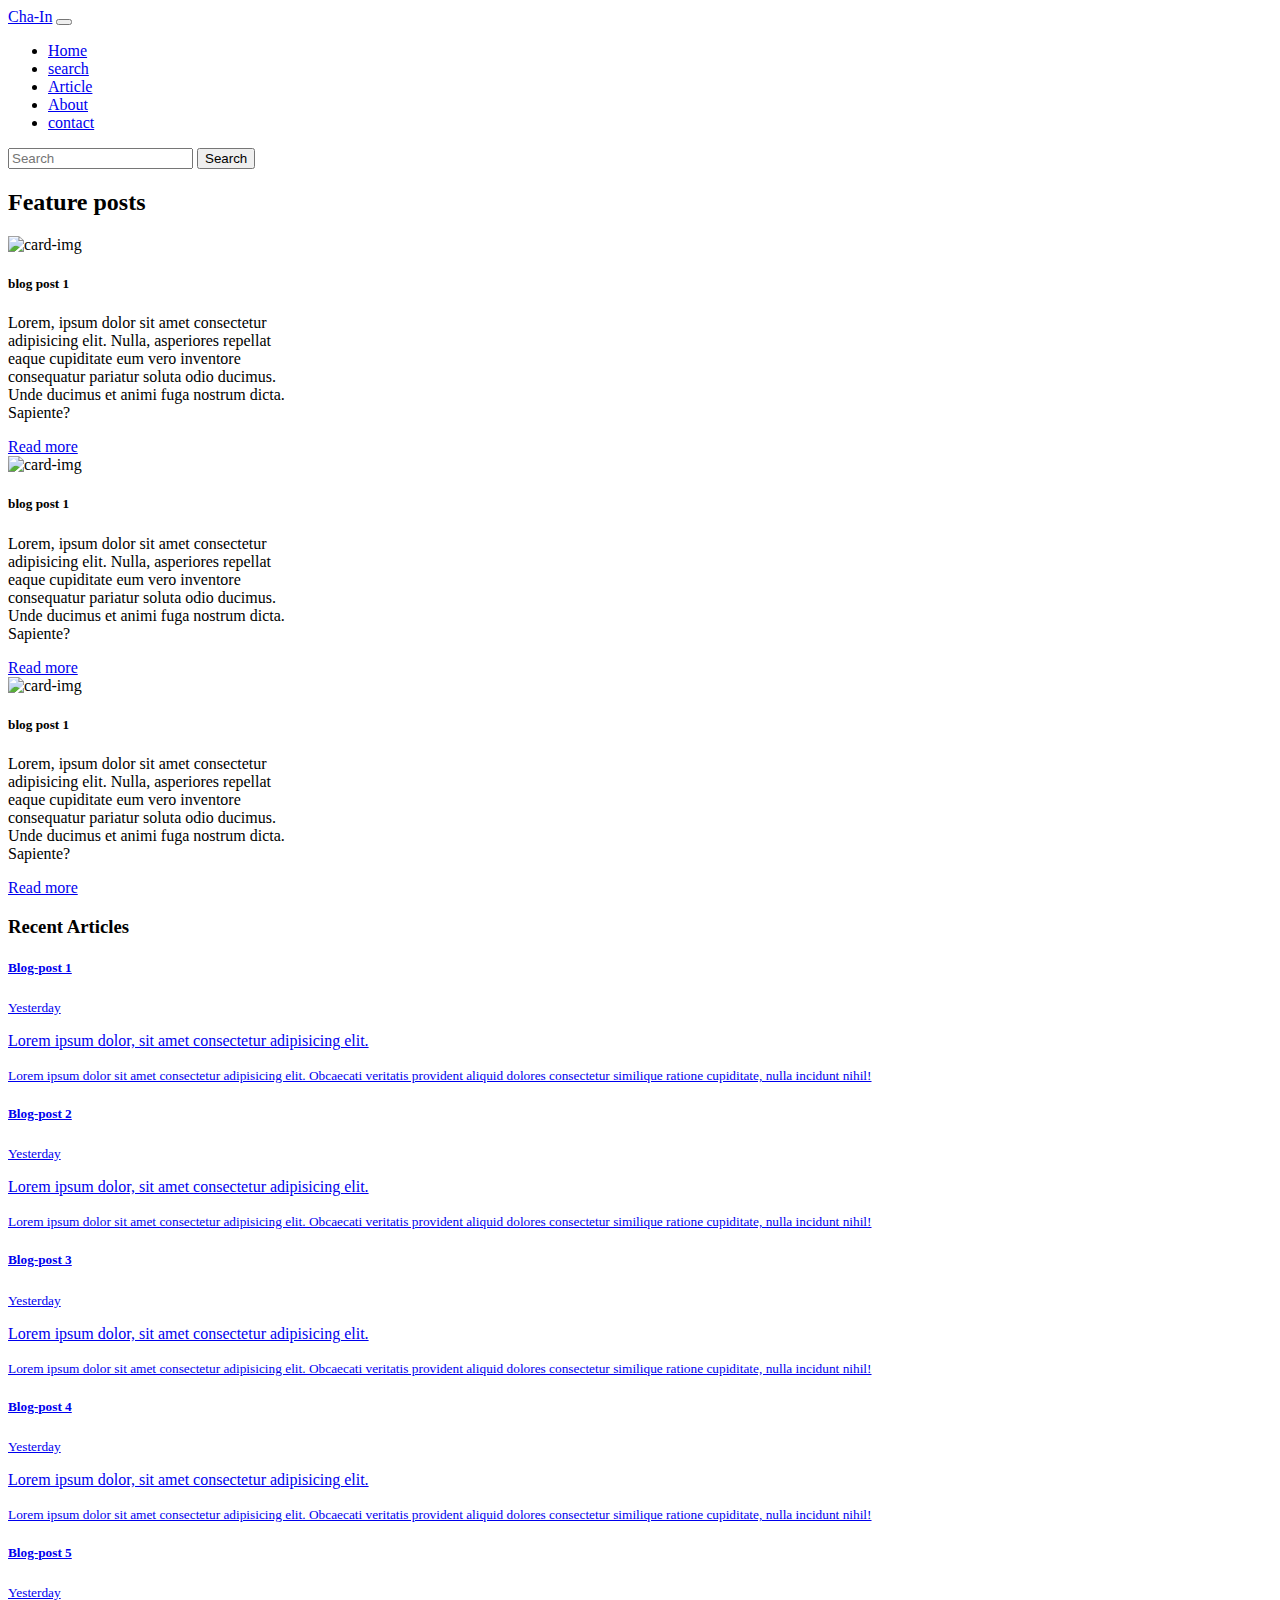
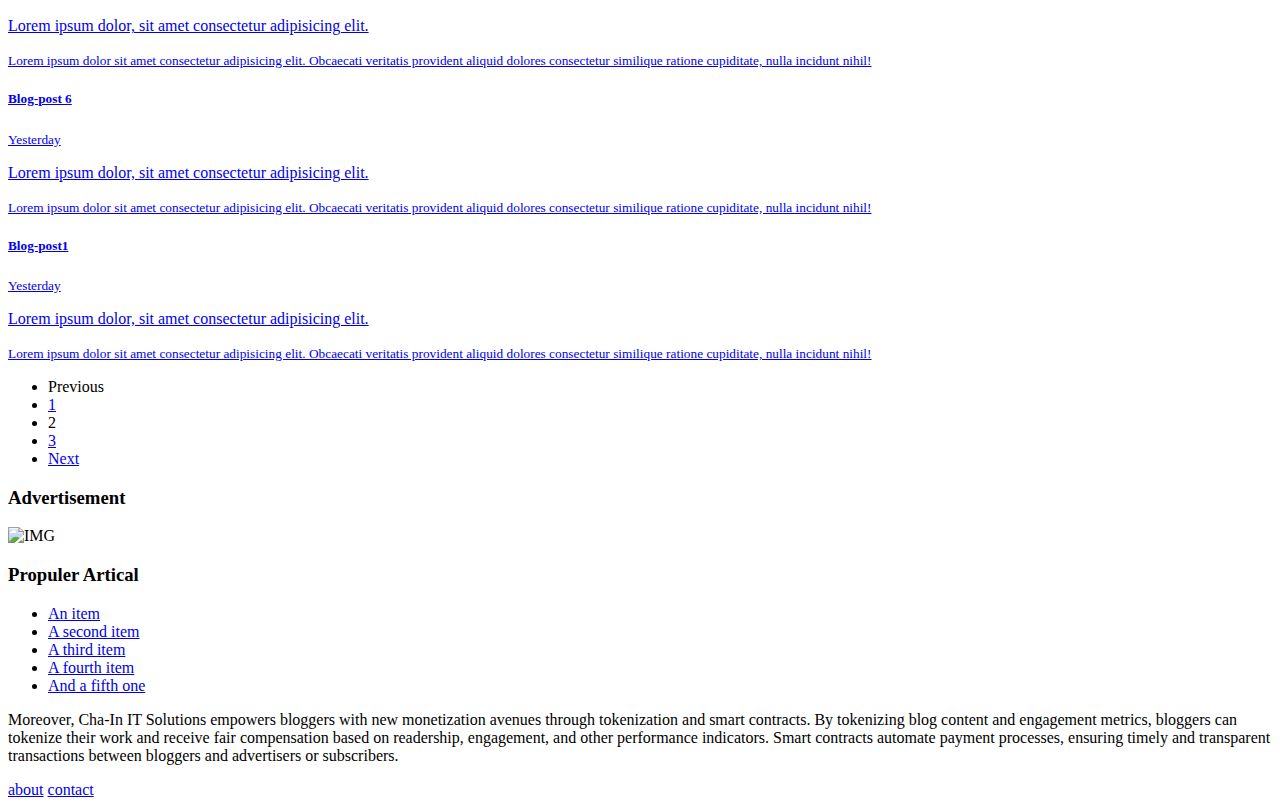
==== index.html @ 8d18f89e "first commit" ====
<!-- @format -->

<!DOCTYPE html>
<html lang="en">
     <head>
          <meta charset="UTF-8" />
          <meta
               name="viewport"
               content="width=device-width, initial-scale=1.0" />

          <link
               href="https://cdn.jsdelivr.net/npm/bootstrap@5.0.2/dist/css/bootstrap.min.css"
               rel="stylesheet"
               integrity="sha384-EVSTQN3/azprG1Anm3QDgpJLIm9Nao0Yz1ztcQTwFspd3yD65VohhpuuCOmLASjC"
               crossorigin="anonymous" />
          <script
               src="https://cdn.jsdelivr.net/npm/bootstrap@5.0.2/dist/js/bootstrap.bundle.min.js"
               integrity="sha384-MrcW6ZMFYlzcLA8Nl+NtUVF0sA7MsXsP1UyJoMp4YLEuNSfAP+JcXn/tWtIaxVXM"
               crossorigin="anonymous "
               defer></script>
          <link rel="stylesheet" href="./style.css" />

          <title>Blog-site</title>
     </head>
     <body>
          <!-------------------navbar------------------------->

          <nav class="navbar navbar-expand-lg navbar-dark bg-dark">
               <div class="container">
                    <a class="navbar-brand" href="#">Cha-In</a>
                    <button
                         class="navbar-toggler"
                         type="button"
                         data-bs-toggle="collapse"
                         data-bs-target="#navbarSupportedContent"
                         aria-controls="navbarSupportedContent"
                         aria-expanded="false"
                         aria-label="Toggle navigation">
                         <span class="navbar-toggler-icon"></span>
                    </button>
                    <div
                         class="collapse navbar-collapse"
                         id="navbarSupportedContent">
                         <ul class="navbar-nav me-auto mb-2 mb-lg-0">
                              <li class="nav-item">
                                   <a
                                        class="nav-link active"
                                        aria-current="page"
                                        href="index.html"
                                        >Home</a
                                   >
                              </li>
                              <li class="nav-item">
                                   <a class="nav-link" href="search.html"
                                        >search</a
                                   >
                              </li>
                              <li class="nav-item">
                                   <a class="nav-link" href="single.html"
                                        >Article</a
                                   >
                              </li>
                              <li class="nav-item">
                                   <a class="nav-link" href="about.html"
                                        >About</a
                                   >
                              </li>
                              <li class="nav-item">
                                   <a class="nav-link" href="contact.html"
                                        >contact</a
                                   >
                              </li>
                         </ul>
                         <form class="d-flex">
                              <input
                                   class="form-control me-2"
                                   type="search"
                                   placeholder="Search"
                                   aria-label="Search" />
                              <button
                                   class="btn btn-outline-success"
                                   type="submit">
                                   Search
                              </button>
                         </form>
                    </div>
               </div>
          </nav>

          <!------------------------ Feature area ------------------------>

          <div class="container my-4 mx-auto">
               <div class="row d-flex">
                    <h2>Feature posts</h2>
               </div>
               <div class="row">
                    <div class="col-md-4 mb-3">
                         <div class="card mt-4 mt-lg-0" style="width: 18rem">
                              <img
                                   src="https://picsum.photos/200"
                                   class="card-img-top"
                                   alt="card-img" />
                              <div class="card-body">
                                   <h5 class="card-title">blog post 1</h5>
                                   <p class="card-text">
                                        Lorem, ipsum dolor sit amet consectetur
                                        adipisicing elit. Nulla, asperiores
                                        repellat eaque cupiditate eum vero
                                        inventore consequatur pariatur soluta
                                        odio ducimus. Unde ducimus et animi fuga
                                        nostrum dicta. Sapiente?
                                   </p>
                                   <a href="#">Read more</a>
                              </div>
                         </div>
                    </div>
                    <div class="col-lg-4">
                         <div class="card mt-4 mt-lg-0" style="width: 18rem">
                              <img
                                   src="https://picsum.photos/200/300"
                                   class="card-img-top"
                                   alt="card-img" />
                              <div class="card-body">
                                   <h5 class="card-title">blog post 1</h5>
                                   <p class="card-text">
                                        Lorem, ipsum dolor sit amet consectetur
                                        adipisicing elit. Nulla, asperiores
                                        repellat eaque cupiditate eum vero
                                        inventore consequatur pariatur soluta
                                        odio ducimus. Unde ducimus et animi fuga
                                        nostrum dicta. Sapiente?
                                   </p>
                                   <a href="#">Read more</a>
                              </div>
                         </div>
                    </div>
                    <div class="col-lg-4">
                         <div class="card mt-4 mt-lg-0" style="width: 18rem">
                              <img
                                   src="https://picsum.photos/seed/picsum/200/300"
                                   class="card-img-top"
                                   alt="card-img" />
                              <div class="card-body">
                                   <h5 class="card-title">blog post 1</h5>
                                   <p class="card-text">
                                        Lorem, ipsum dolor sit amet consectetur
                                        adipisicing elit. Nulla, asperiores
                                        repellat eaque cupiditate eum vero
                                        inventore consequatur pariatur soluta
                                        odio ducimus. Unde ducimus et animi fuga
                                        nostrum dicta. Sapiente?
                                   </p>
                                   <a href="#">Read more</a>
                              </div>
                         </div>
                    </div>
               </div>
          </div>

          <!---------------------------- main area --------------------------------->
          <main class="container my-5">
               <div class="row">
                    <!------------- article list --------------------------------->
                    <div class="col-lg-8">
                         <h3>Recent Articles</h3>
                         <!------------- article list group --------------------------------->
                         <div class="list-group">
                              <a
                                   href="/single.html"
                                   class="list-group-item list-group-item-action">
                                   <div
                                        class="d-flex w-100 justify-content-between">
                                        <h5 class="mb-1">Blog-post 1</h5>
                                        <small>Yesterday</small>
                                   </div>
                                   <p class="mb-1">
                                        Lorem ipsum dolor, sit amet consectetur
                                        adipisicing elit.
                                   </p>
                                   <small
                                        >Lorem ipsum dolor sit amet consectetur
                                        adipisicing elit. Obcaecati veritatis
                                        provident aliquid dolores consectetur
                                        similique ratione cupiditate, nulla
                                        incidunt nihil!</small
                                   >
                              </a>
                              <a
                                   href="/single.html"
                                   class="list-group-item list-group-item-action">
                                   <div
                                        class="d-flex w-100 justify-content-between">
                                        <h5 class="mb-1">Blog-post 2</h5>
                                        <small>Yesterday</small>
                                   </div>
                                   <p class="mb-1">
                                        Lorem ipsum dolor, sit amet consectetur
                                        adipisicing elit.
                                   </p>
                                   <small
                                        >Lorem ipsum dolor sit amet consectetur
                                        adipisicing elit. Obcaecati veritatis
                                        provident aliquid dolores consectetur
                                        similique ratione cupiditate, nulla
                                        incidunt nihil!</small
                                   >
                              </a>
                              <a
                                   href="/single.html"
                                   class="list-group-item list-group-item-action">
                                   <div
                                        class="d-flex w-100 justify-content-between">
                                        <h5 class="mb-1">Blog-post 3</h5>
                                        <small>Yesterday</small>
                                   </div>
                                   <p class="mb-1">
                                        Lorem ipsum dolor, sit amet consectetur
                                        adipisicing elit.
                                   </p>
                                   <small
                                        >Lorem ipsum dolor sit amet consectetur
                                        adipisicing elit. Obcaecati veritatis
                                        provident aliquid dolores consectetur
                                        similique ratione cupiditate, nulla
                                        incidunt nihil!</small
                                   >
                              </a>
                              <a
                                   href="/single.html"
                                   class="list-group-item list-group-item-action">
                                   <div
                                        class="d-flex w-100 justify-content-between">
                                        <h5 class="mb-1">Blog-post 4</h5>
                                        <small>Yesterday</small>
                                   </div>
                                   <p class="mb-1">
                                        Lorem ipsum dolor, sit amet consectetur
                                        adipisicing elit.
                                   </p>
                                   <small
                                        >Lorem ipsum dolor sit amet consectetur
                                        adipisicing elit. Obcaecati veritatis
                                        provident aliquid dolores consectetur
                                        similique ratione cupiditate, nulla
                                        incidunt nihil!</small
                                   >
                              </a>
                              <a
                                   href="#"
                                   class="list-group-item list-group-item-action">
                                   <div
                                        class="d-flex w-100 justify-content-between">
                                        <h5 class="mb-1">Blog-post 5</h5>
                                        <small>Yesterday</small>
                                   </div>
                                   <p class="mb-1">
                                        Lorem ipsum dolor, sit amet consectetur
                                        adipisicing elit.
                                   </p>
                                   <small
                                        >Lorem ipsum dolor sit amet consectetur
                                        adipisicing elit. Obcaecati veritatis
                                        provident aliquid dolores consectetur
                                        similique ratione cupiditate, nulla
                                        incidunt nihil!</small
                                   >
                              </a>
                              <a
                                   href="#"
                                   class="list-group-item list-group-item-action">
                                   <div
                                        class="d-flex w-100 justify-content-between">
                                        <h5 class="mb-1">Blog-post 6</h5>
                                        <small>Yesterday</small>
                                   </div>
                                   <p class="mb-1">
                                        Lorem ipsum dolor, sit amet consectetur
                                        adipisicing elit.
                                   </p>
                                   <small
                                        >Lorem ipsum dolor sit amet consectetur
                                        adipisicing elit. Obcaecati veritatis
                                        provident aliquid dolores consectetur
                                        similique ratione cupiditate, nulla
                                        incidunt nihil!</small
                                   >
                              </a>
                              <a
                                   href="#"
                                   class="list-group-item list-group-item-action">
                                   <div
                                        class="d-flex w-100 justify-content-between">
                                        <h5 class="mb-1">Blog-post1</h5>
                                        <small>Yesterday</small>
                                   </div>
                                   <p class="mb-1">
                                        Lorem ipsum dolor, sit amet consectetur
                                        adipisicing elit.
                                   </p>
                                   <small
                                        >Lorem ipsum dolor sit amet consectetur
                                        adipisicing elit. Obcaecati veritatis
                                        provident aliquid dolores consectetur
                                        similique ratione cupiditate, nulla
                                        incidunt nihil!</small
                                   >
                              </a>
                         </div>
                         <!------------- article pagination ------------------------------->

                         <nav class="my-4">
                              <ul class="pagination">
                                   <li class="page-item disabled">
                                        <span class="page-link">Previous</span>
                                   </li>
                                   <li class="page-item">
                                        <a class="page-link" href="#">1</a>
                                   </li>
                                   <li
                                        class="page-item active"
                                        aria-current="page">
                                        <span class="page-link">2</span>
                                   </li>
                                   <li class="page-item">
                                        <a class="page-link" href="#">3</a>
                                   </li>
                                   <li class="page-item">
                                        <a class="page-link" href="#">Next</a>
                                   </li>
                              </ul>
                         </nav>
                    </div>

                    <!----------------- right sidebar --------------------------------->
                    <div class="col-lg-4 py-5 rounded-3">
                         <h3>Advertisement</h3>
                         <div class="rounded-5">
                              <img
                                   class="w-100 h-auto"
                                   src="https://picsum.photos/id/870/200/300?grayscale&blur=2"
                                   alt="IMG" />
                              <h3 class="mt-4">Propuler Artical</h3>
                              <div class="mt-4">
                                   <ul class="list-group">
                                        <li class="list-group-item">
                                             <a href="#">An item</a>
                                        </li>
                                        <li class="list-group-item">
                                             <a href="#">A second item</a>
                                        </li>
                                        <li class="list-group-item">
                                             <a href="#">A third item</a>
                                        </li>
                                        <li class="list-group-item">
                                             <a href="#">A fourth item</a>
                                        </li>
                                        <li class="list-group-item">
                                             <a href="#"> And a fifth one </a>
                                        </li>
                                   </ul>
                              </div>
                         </div>
                    </div>
               </div>
          </main>
          <!-----------------------footer--------------------------->
          <footer class="w-100 bg-dark py-4">
               <div class="containe text-white px-5">
                    <div class="row align-items-center">
                         <div class="col-md-6">
                              <p class="lead">
                                   Moreover, Cha-In IT Solutions empowers
                                   bloggers with new monetization avenues
                                   through tokenization and smart contracts. By
                                   tokenizing blog content and engagement
                                   metrics, bloggers can tokenize their work and
                                   receive fair compensation based on
                                   readership, engagement, and other performance
                                   indicators. Smart contracts automate payment
                                   processes, ensuring timely and transparent
                                   transactions between bloggers and advertisers
                                   or subscribers.
                              </p>
                         </div>
                         <div class="col-md-6">
                              <div class="d-flex ms-xl-8">
                                   <a
                                        href="#"
                                        class="me-2 text-decoration-none text-secondary"
                                        >about</a
                                   >
                                   <a
                                        href="#"
                                        class="me-2 text-decoration-none text-secondary"
                                        >contact</a
                                   >
                              </div>
                         </div>
                    </div>
               </div>
          </footer>
     </body>
</html>
---- style.css ----
/** @format */

.card-img-top,
.feature-img {
     width: 100%;
     height: 250px;
     object-fit: cover;
     object-position: center;
}
.article h1 {
     font-size: 30px;
}
.article h2 {
     font-size: 28px;
}
.article h3 {
     font-size: 24px;
}
.article h1 {
     font-size: 20px;
}
.article p {
     margin-bottom: 1rem;
}
.article ul a {
     list-style-type: none;
     text-decoration: none;
     color: #41413e;
}
.article ul:hover a {
     text-decoration: underline;
     color: #093f63;
}
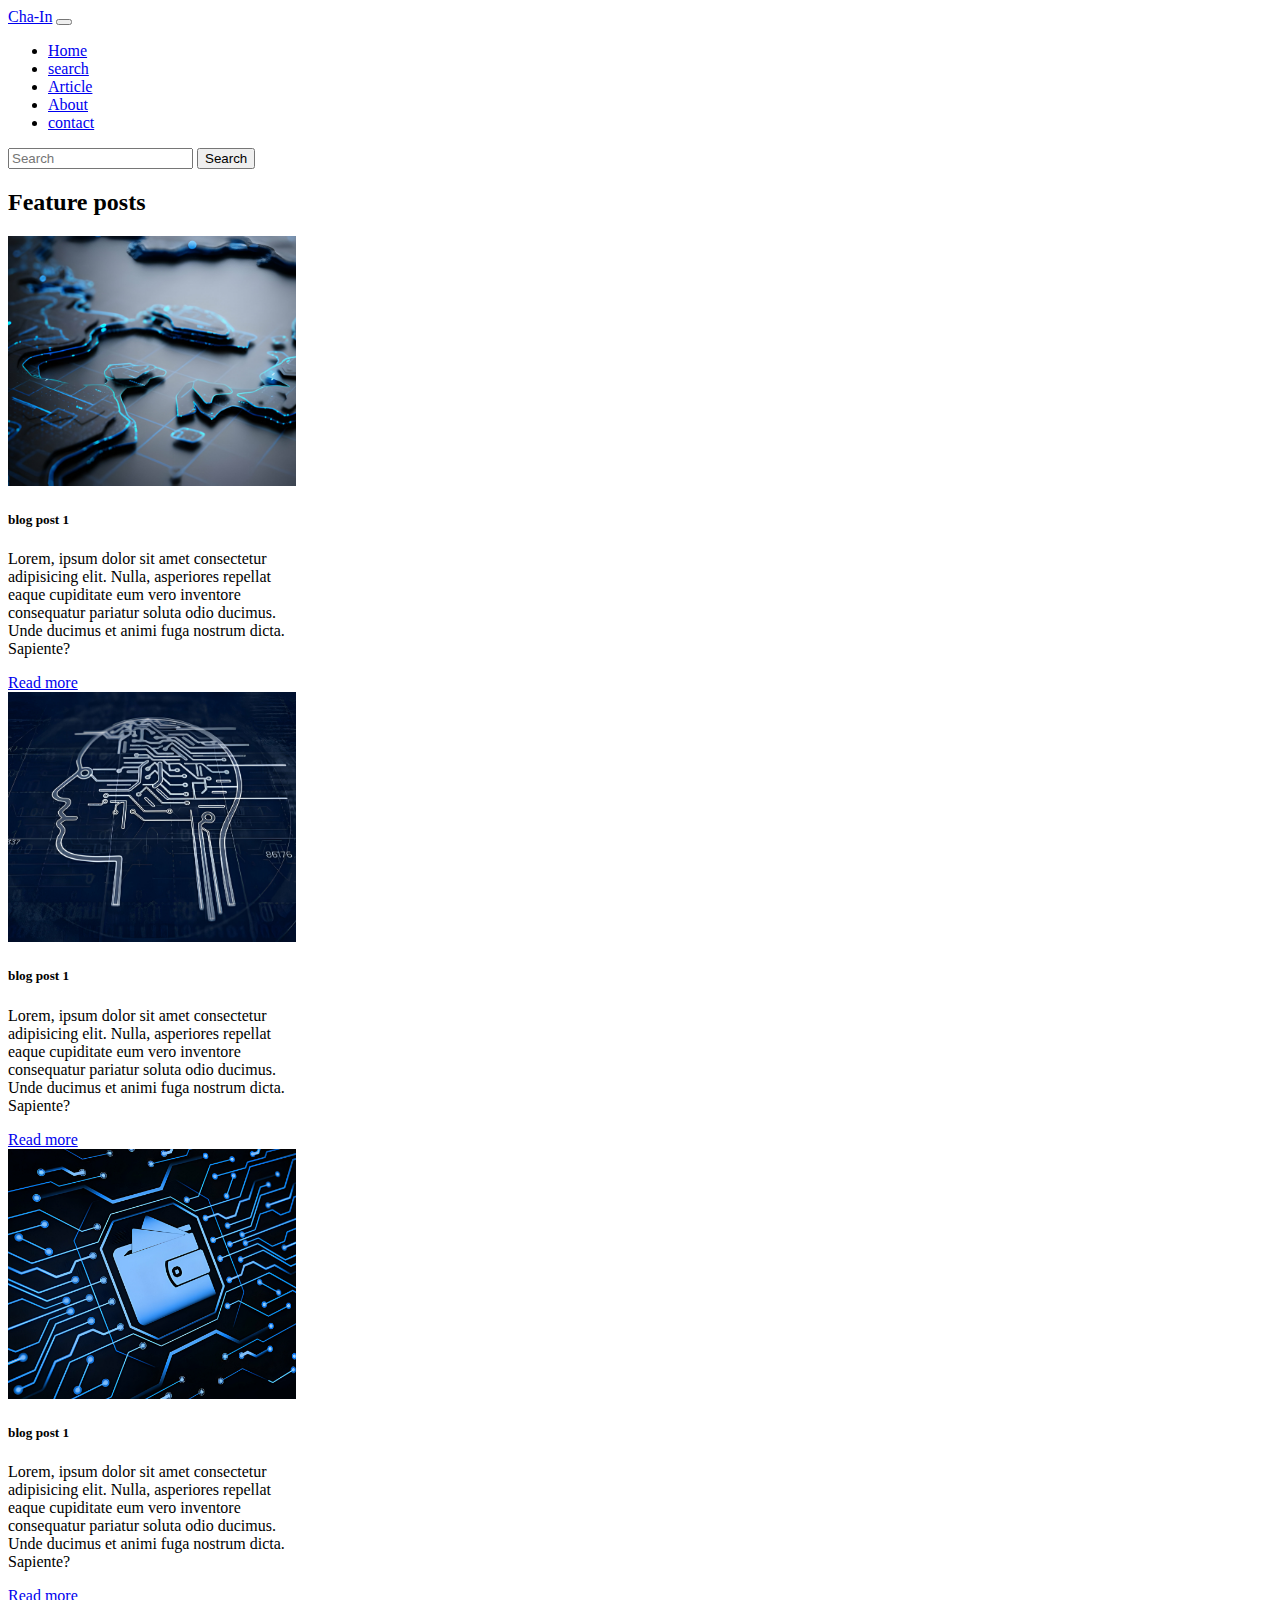
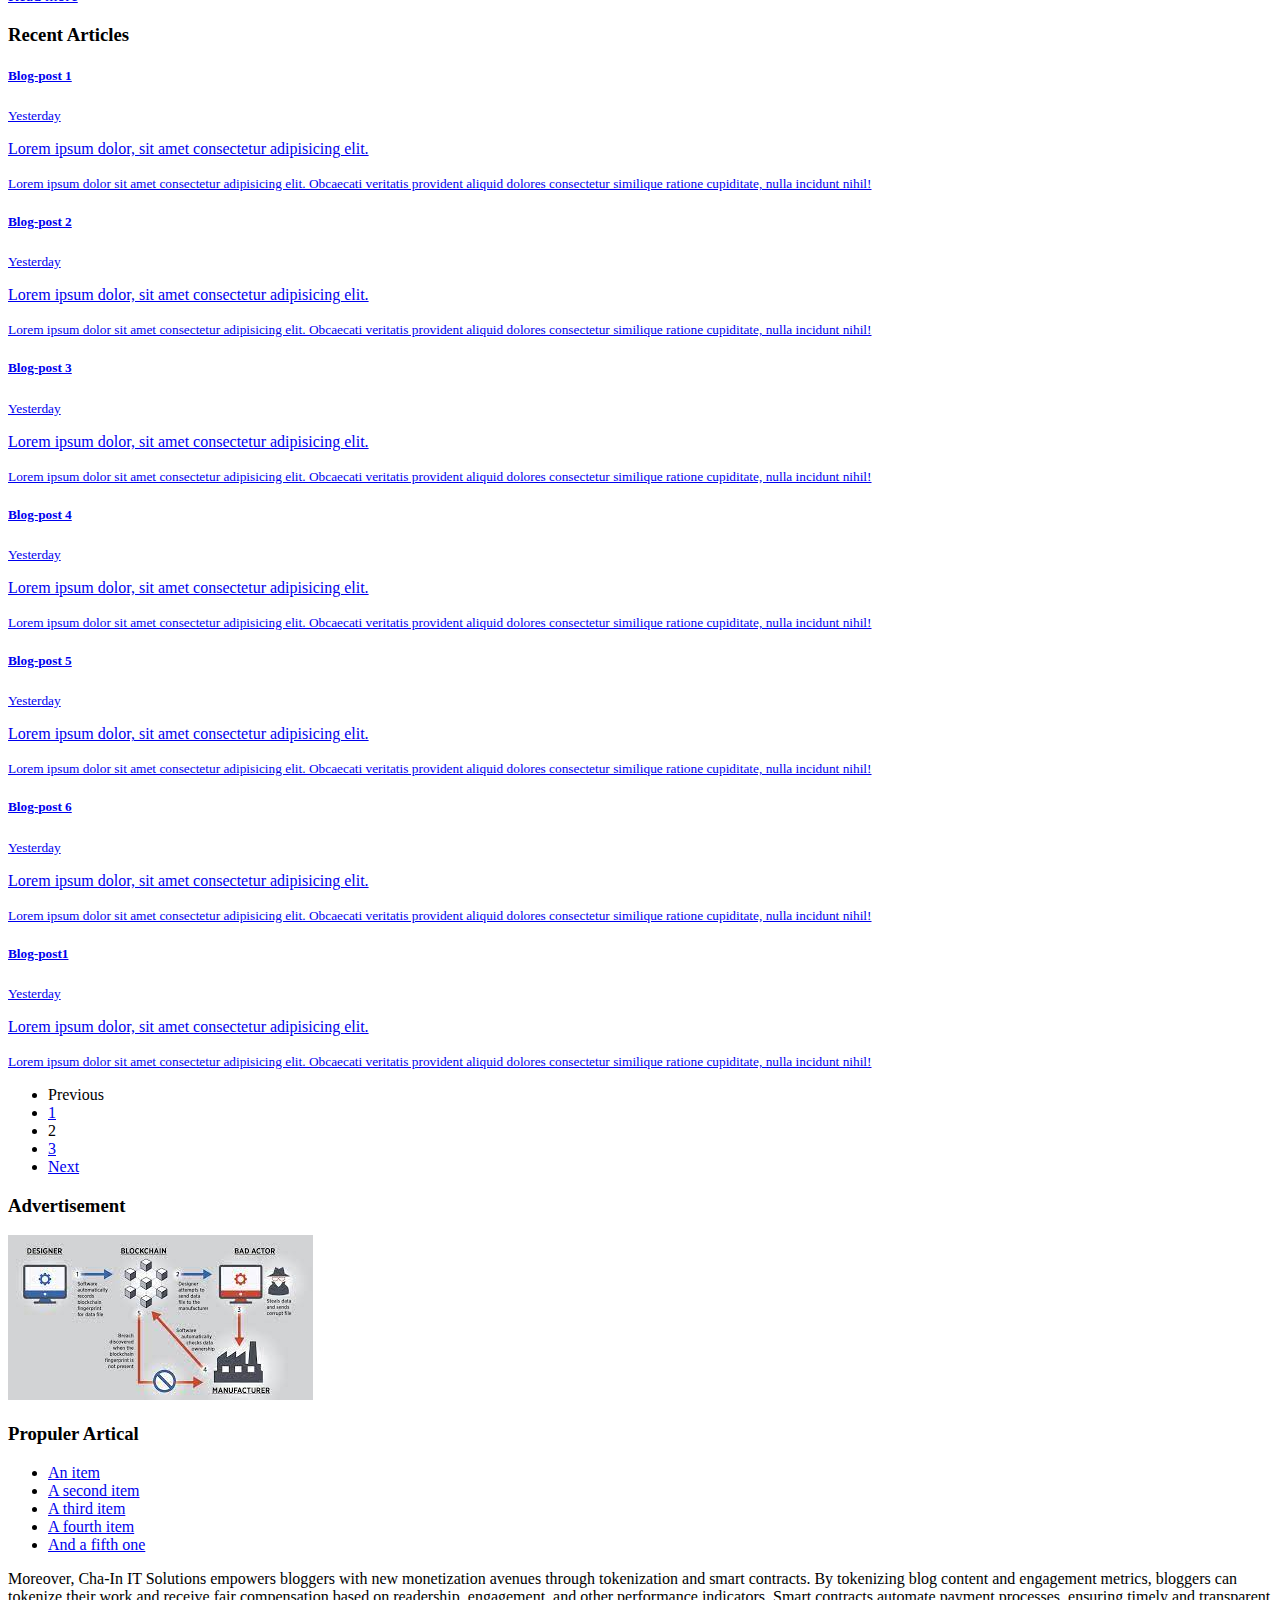
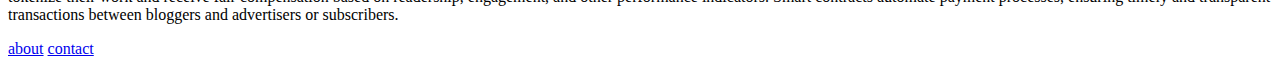
==== commit 1338865c: "Second commit" ====
--- a/index.html
+++ b/index.html
@@ -97,7 +97,7 @@
                     <div class="col-md-4 mb-3">
                          <div class="card mt-4 mt-lg-0" style="width: 18rem">
                               <img
-                                   src="https://picsum.photos/200"
+                                   src="./img/[GetPaidStock.com]-65fcae53e7299.jpg"
                                    class="card-img-top"
                                    alt="card-img" />
                               <div class="card-body">
@@ -117,7 +117,7 @@
                     <div class="col-lg-4">
                          <div class="card mt-4 mt-lg-0" style="width: 18rem">
                               <img
-                                   src="https://picsum.photos/200/300"
+                                   src="./img/[GetPaidStock.com]-65fcaec4e9338.jpg"
                                    class="card-img-top"
                                    alt="card-img" />
                               <div class="card-body">
@@ -137,7 +137,7 @@
                     <div class="col-lg-4">
                          <div class="card mt-4 mt-lg-0" style="width: 18rem">
                               <img
-                                   src="https://picsum.photos/seed/picsum/200/300"
+                                   src="./img/[GetPaidStock.com]-65fcaf25b558c.jpg"
                                    class="card-img-top"
                                    alt="card-img" />
                               <div class="card-body">
@@ -337,7 +337,7 @@
                          <div class="rounded-5">
                               <img
                                    class="w-100 h-auto"
-                                   src="https://picsum.photos/id/870/200/300?grayscale&blur=2"
+                                   src="/img/download.jpg"
                                    alt="IMG" />
                               <h3 class="mt-4">Propuler Artical</h3>
                               <div class="mt-4">
